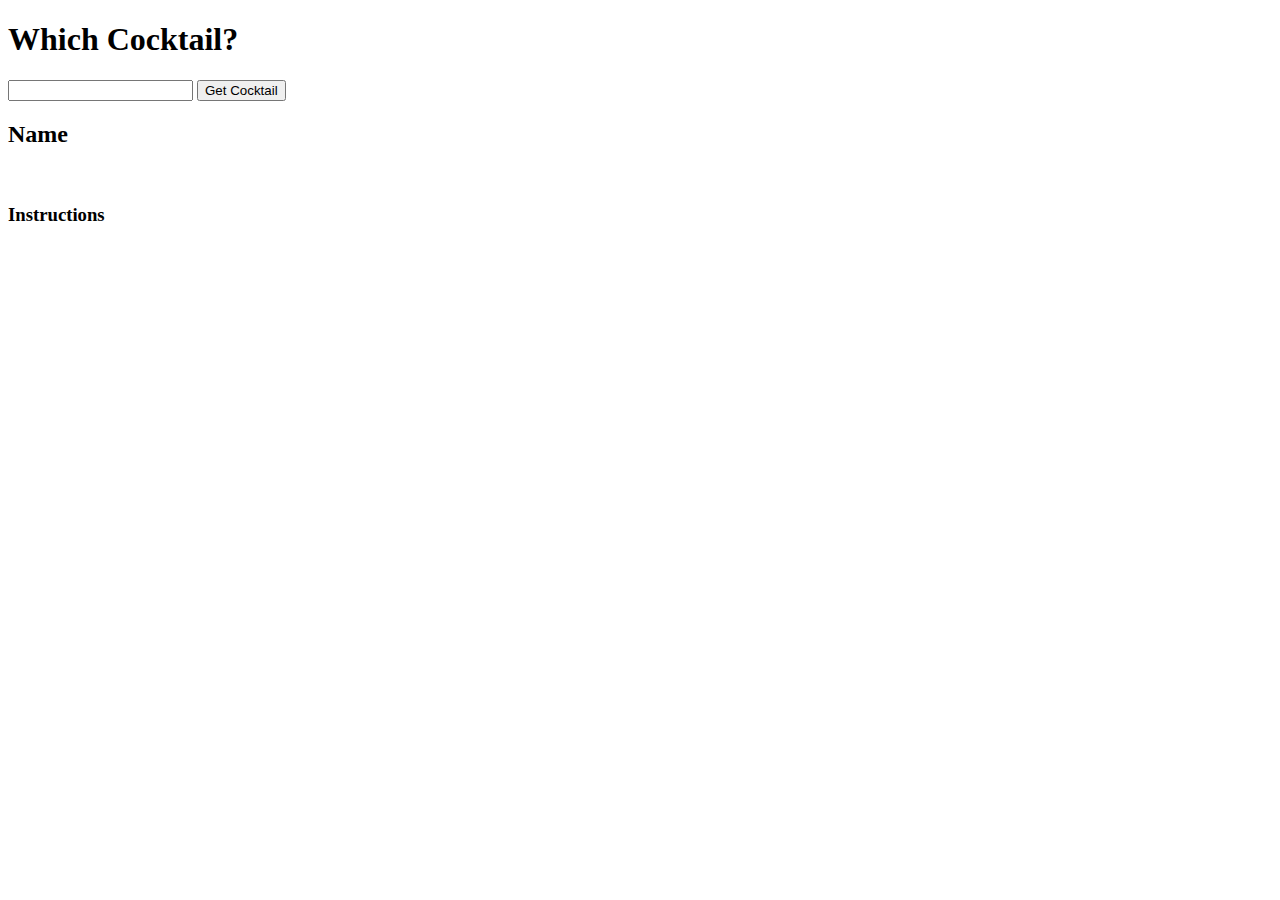
==== Drinks-API/index.html @ f7773fd0 "add drinks API" ====
<!DOCTYPE html>
<html lang="en">
	<head>
    	<meta charset="utf-8">
    	<meta name="description" content="This is where your description goes">
    	<meta name="keywords" content="one, two, three">

		<title>Title in the tab</title>

		<!-- external CSS link -->
		<link rel="stylesheet" href="css/normalize.css">
		<link rel="stylesheet" href="css/style.css">
	</head>
	<body>

		<h1>Which Cocktail?</h1>
		<input type="text" name="" value="">
		<button type="button" name="button">Get Cocktail</button>

		<h2>Name</h2>
		<img src="" alt="">
		<h3>Instructions</h3>

		<section class="carousel"><img class="carouselimage" src="" alt=""></section>

		<script type="text/javascript" src="js/main.js"></script>
	</body>
</html>
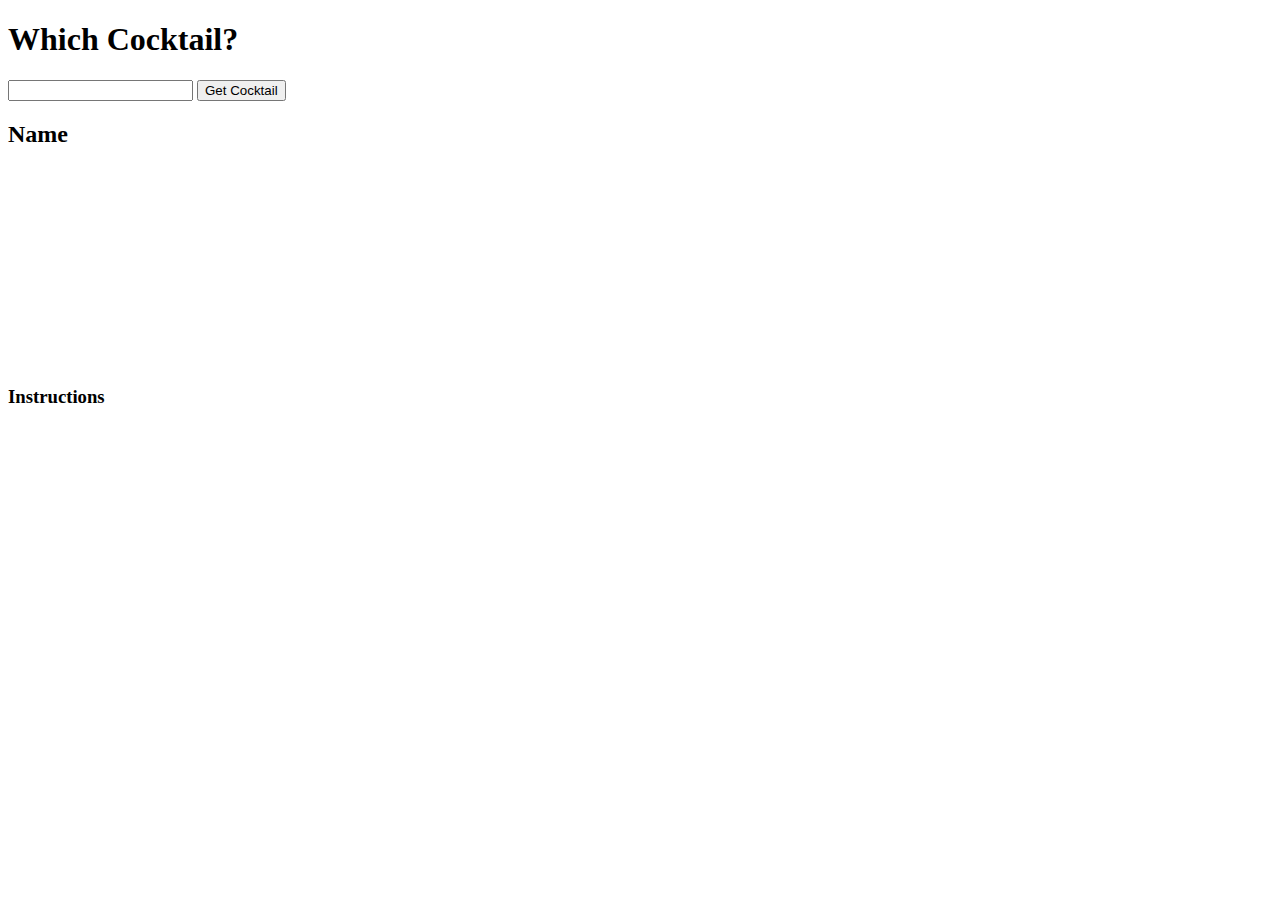
==== commit fd819924: "Update index.html" ====
--- a/Drinks-API/index.html
+++ b/Drinks-API/index.html
@@ -9,7 +9,7 @@
 
 		<!-- external CSS link -->
 		<link rel="stylesheet" href="css/normalize.css">
-		<link rel="stylesheet" href="css/style.css">
+		<link rel="stylesheet" href="style.css">
 	</head>
 	<body>
 
@@ -23,6 +23,6 @@
 
 		<section class="carousel"><img class="carouselimage" src="" alt=""></section>
 
-		<script type="text/javascript" src="js/main.js"></script>
+		<script type="text/javascript" src="main.js"></script>
 	</body>
 </html>
--- a/Drinks-API/style.css
+++ b/Drinks-API/style.css
@@ -0,0 +1,21 @@
+/******************************************
+/* CSS
+/*******************************************/
+
+/* Box Model Hack */
+*{
+  box-sizing: border-box;
+}
+
+/******************************************
+/* LAYOUT
+/*******************************************/
+img{
+  display: block;
+  margin: 0 auto;
+  height: 200px;
+}
+
+/******************************************
+/* ADDITIONAL STYLES
+/*******************************************/
